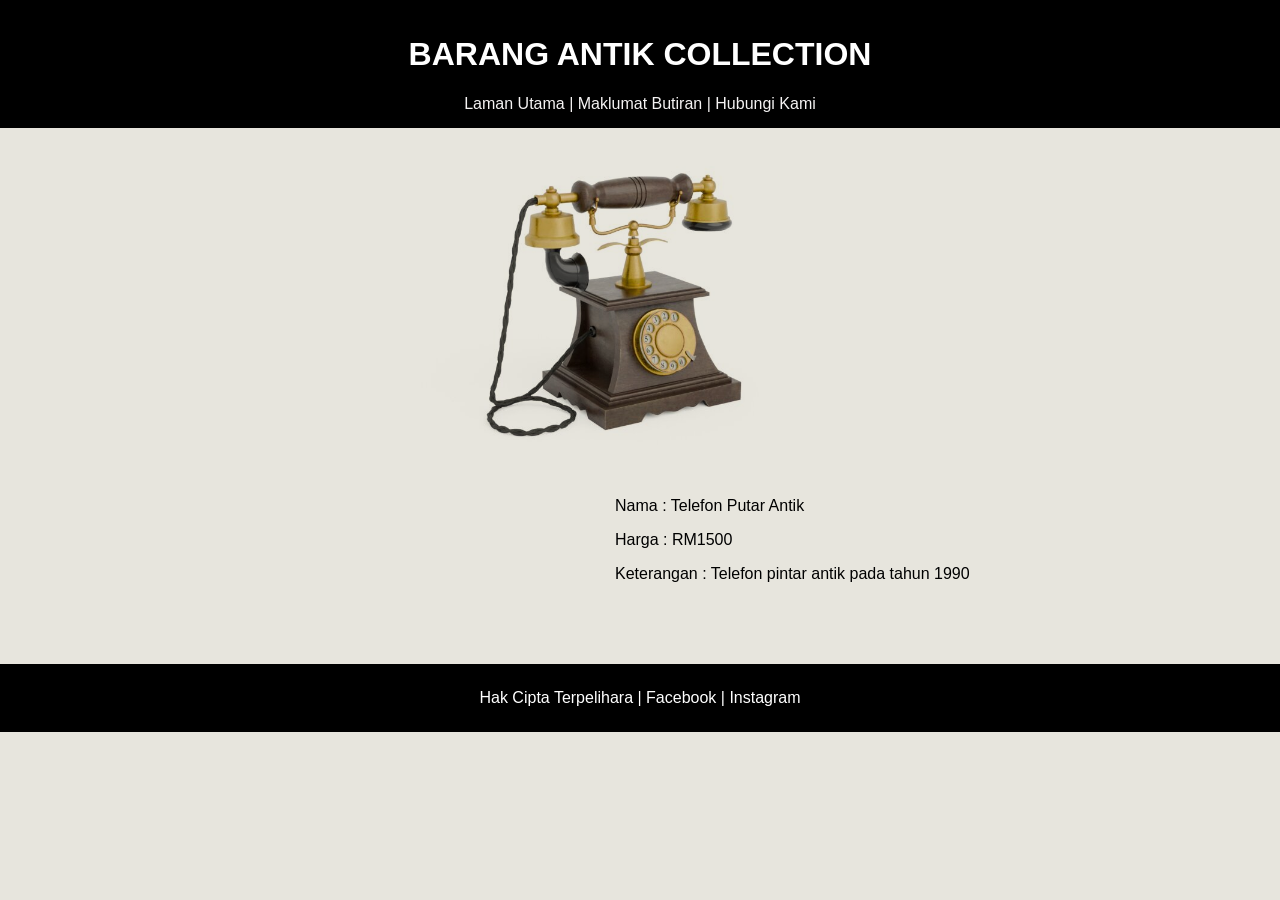
==== index.html @ 42d96277 "latest" ====
<!DOCTYPE html>
<html lang="en">
<head>
    <meta charset="UTF-8">
    <meta name="viewport" content="width=device-width, initial-scale=1.0">
    <title>BARANG ANTIK COLLECTION</title>
   <link rel="stylesheet" href="style.css"> 
</head>
<body class="body">

<header class="header">
    <h1 class="title">BARANG ANTIK COLLECTION</h1>

        <a href="index.html" class="menu">Laman Utama |</a> 
        <a href="information.html" class="menu">Maklumat Butiran |</a>
        <a href="contact.html" class="menu">Hubungi Kami</a>

</header>

    <img src="telefon.jpg" class="gambar">

    <div class="discription">
    <p> Nama : Telefon Putar Antik</p>
    <p> Harga : RM1500 </p>
    <p> Keterangan : Telefon pintar antik pada tahun 1990 </p>
    </div>

    <p class="footer"> Hak Cipta Terpelihara | Facebook | Instagram </p>

</body>
</html>
---- style.css ----
.body
{
    font-family: Arial;
    background-color: #e7e5dd;
    margin: 0;
}
.header
{
    text-align: center;
    color: #ffffff;
    background-color: #000000;
    padding: 15px;
}
.menu
{
    text-decoration: none;
    color:#f5f3f3
}
.gambar
{
    display: block;
    margin-left: auto;
    margin-right: auto;
    width: 600px;
    mix-blend-mode: multiply;
}
.discription
{
    text-align: left;
    margin-left: 600px;
    font size: 20px;
    padding: 15px;
}
.footer
{
    text-align: center;
    color: #ffffff;
    background-color: #000000;
    padding: 25px;
    margin-top: 50px;
}
.information
{
    text-align: center;
    font-size: 20px;
    line-height: 1.5;
    padding: 40px;
    color:#000000
}
.butiran
{
    text-align: left;
    font-size: 20px;
    line-height: 1.5;
    padding: 50px;
    color:#000000
    
}
.input, textarea
{
    width: 50%;
    border: 1px solid #ccc;
    border-radius: 4px;
    padding: 80px;
}
.button
{
    background-color: #000000;
    color: white;
    padding: 10px 20px;
    border: none;
    border-radius: 4px;
    cursor: pointer;
    margin-left: 700px;
}
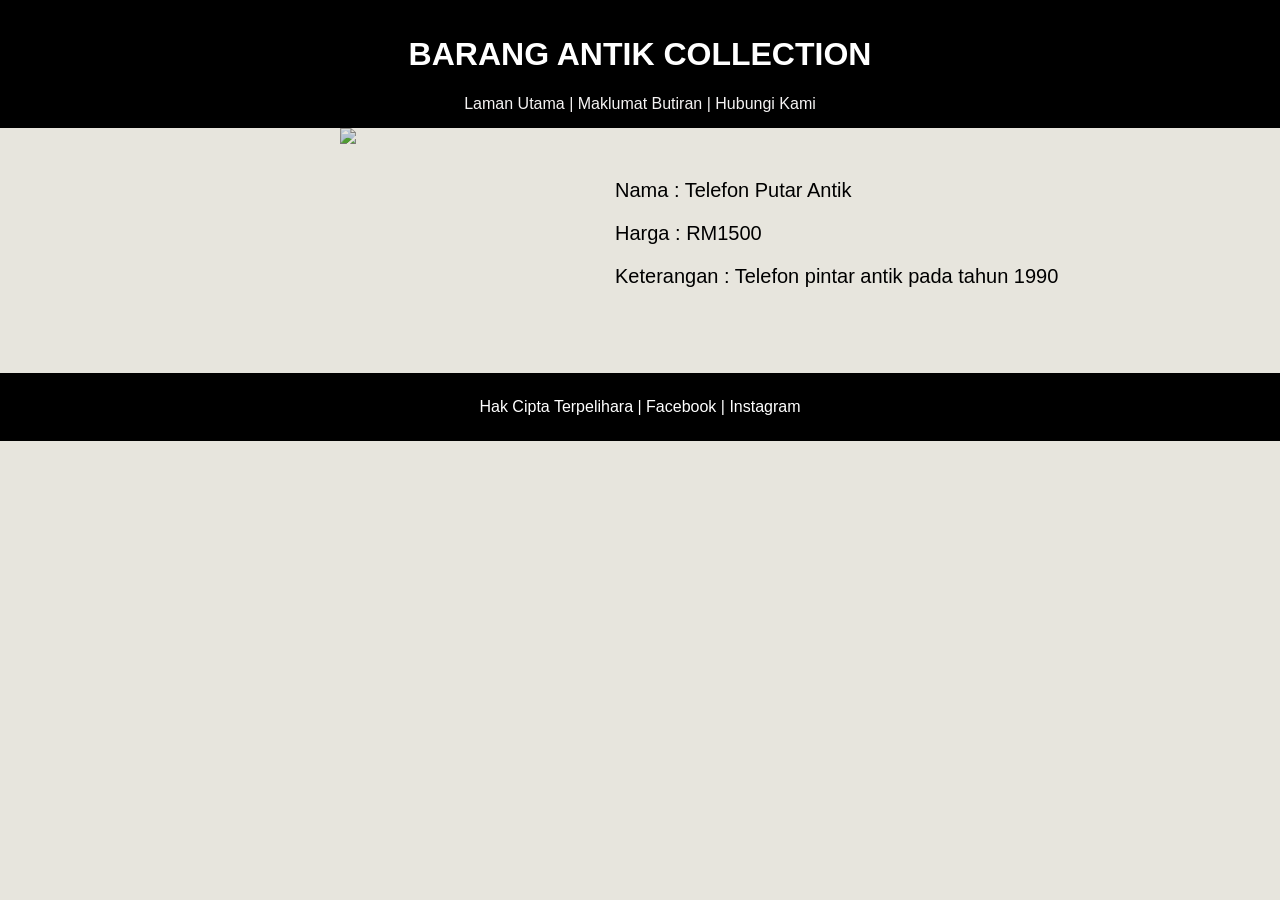
==== commit e170ceec: "latest" ====
--- a/index.html
+++ b/index.html
@@ -1,31 +1,28 @@
-<!DOCTYPE html>
+<!doctype html>
 <html lang="en">
-<head>
-    <meta charset="UTF-8">
-    <meta name="viewport" content="width=device-width, initial-scale=1.0">
+  <head>
+    <meta charset="UTF-8" />
+    <meta name="viewport" content="width=device-width, initial-scale=1.0" />
     <title>BARANG ANTIK COLLECTION</title>
-   <link rel="stylesheet" href="style.css"> 
-</head>
-<body class="body">
+    <link rel="stylesheet" href="style.css" />
+  </head>
+  <body class="body">
+    <header class="header">
+      <h1 class="title">BARANG ANTIK COLLECTION</h1>
 
-<header class="header">
-    <h1 class="title">BARANG ANTIK COLLECTION</h1>
+      <a href="index.html" class="menu">Laman Utama |</a>
+      <a href="information.html" class="menu">Maklumat Butiran |</a>
+      <a href="contact.html" class="menu">Hubungi Kami</a>
+    </header>
 
-        <a href="index.html" class="menu">Laman Utama |</a> 
-        <a href="information.html" class="menu">Maklumat Butiran |</a>
-        <a href="contact.html" class="menu">Hubungi Kami</a>
-
-</header>
-
-    <img src="telefon.jpg" class="gambar">
+    <img src="image/telefon.jpg" class="gambar" />
 
     <div class="discription">
-    <p> Nama : Telefon Putar Antik</p>
-    <p> Harga : RM1500 </p>
-    <p> Keterangan : Telefon pintar antik pada tahun 1990 </p>
+      <p>Nama : Telefon Putar Antik</p>
+      <p>Harga : RM1500</p>
+      <p>Keterangan : Telefon pintar antik pada tahun 1990</p>
     </div>
 
-    <p class="footer"> Hak Cipta Terpelihara | Facebook | Instagram </p>
-
-</body>
-</html>+    <p class="footer">Hak Cipta Terpelihara | Facebook | Instagram</p>
+  </body>
+</html>
--- a/style.css
+++ b/style.css
@@ -28,7 +28,7 @@
 {
     text-align: left;
     margin-left: 600px;
-    font size: 20px;
+    font-size: 20px;
     padding: 15px;
 }
 .footer
